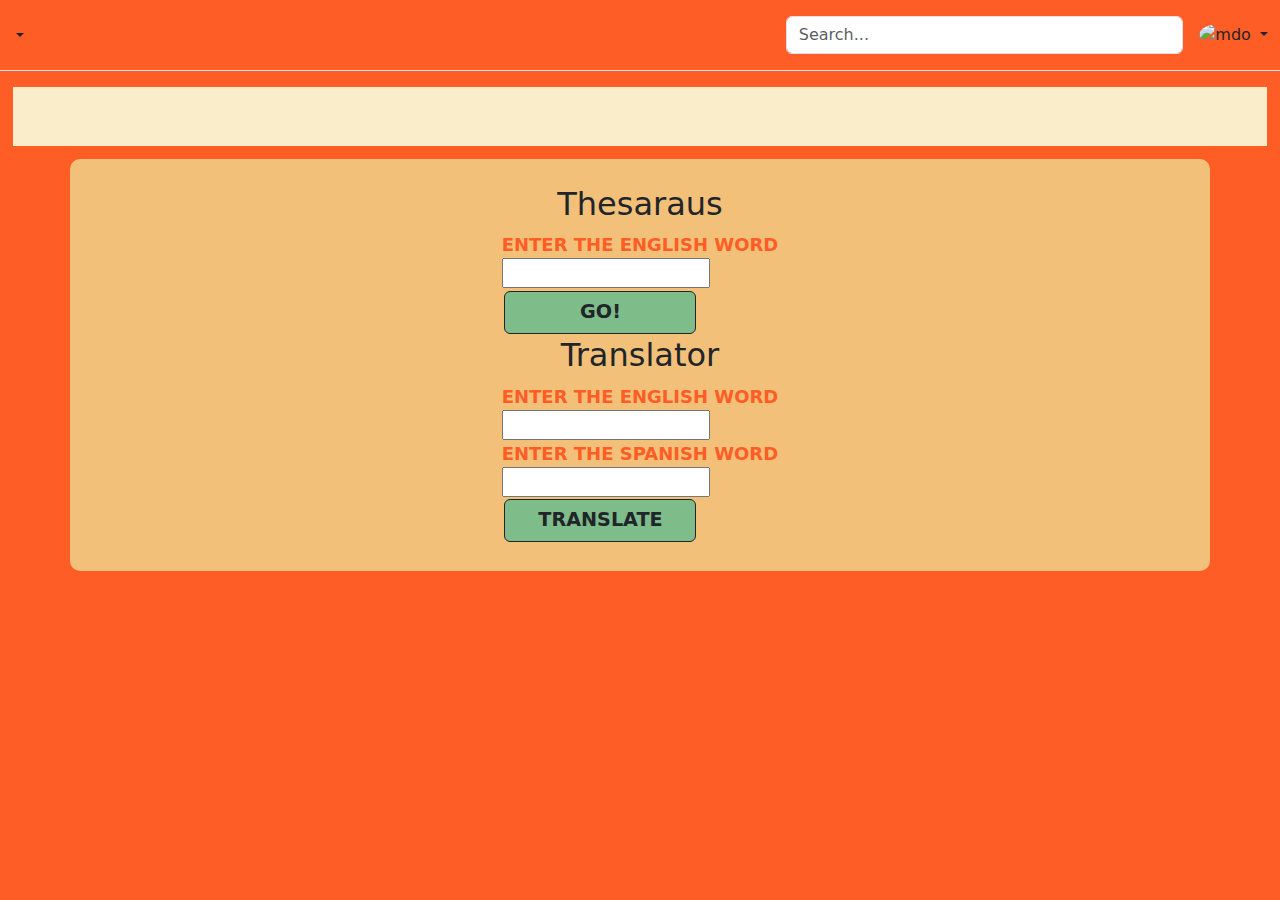
==== pages/dictionary.html @ 8fe8f85f "Initalcommit" ====
<!DOCTYPE html>
<html lang="en">

<head>
    <meta charset="UTF-8">
    <meta http-equiv="X-UA-Compatible" content="IE=edge">
    <meta name="viewport" content="width=device-width, initial-scale=1.0">
    <!-- Latest compiled and minified CSS -->
    <link href="https://cdn.jsdelivr.net/npm/bootstrap@5.1.3/dist/css/bootstrap.min.css" rel="stylesheet">
    <link rel="stylesheet" href="../css/dict.css">

    <!-- Latest compiled JavaScript -->
    <script src="https://cdn.jsdelivr.net/npm/bootstrap@5.1.3/dist/js/bootstrap.bundle.min.js"></script>

    <link rel="stylesheet" href="https://cdnjs.cloudflare.com/ajax/libs/font-awesome/6.1.1/css/all.min.css" integrity="sha512-KfkfwYDsLkIlwQp6LFnl8zNdLGxu9YAA1QvwINks4PhcElQSvqcyVLLD9aMhXd13uQjoXtEKNosOWaZqXgel0g==" crossorigin="anonymous" referrerpolicy="no-referrer"
    />
    <script src="https://cdn.jsdelivr.net/npm/typed.js@2.0.12"></script>

    <script src="https://ajax.googleapis.com/ajax/libs/jquery/3.6.0/jquery.min.js"></script>
    <title>Inner Dict</title>
</head>

<body>
    <header class="py-3 mb-3 border-bottom">
        <div class="container-fluid d-grid gap-3 align-items-center" style="grid-template-columns: 1fr 2fr;">
            <div class="dropdown">
                <a href="#" class="d-flex align-items-center col-lg-4 mb-2 mb-lg-0 link-dark text-decoration-none dropdown-toggle" id="dropdownNavLink" data-bs-toggle="dropdown" aria-expanded="false">
                    <i class="fa fa-hamburger"></i>
                </a>
                <ul class="dropdown-menu text-small shadow" aria-labelledby="dropdownNavLink" style="">
                    <li><a class="dropdown-item active" href="#" aria-current="page">Overview</a></li>
                    <li><a class="dropdown-item" href="#">Dictionary</a></li>
                    <li><a class="dropdown-item" href="#">Translator</a></li>
                    <li><a class="dropdown-item" href="#">About</a></li>
                    <li>
                        <hr class="dropdown-divider">
                    </li>
                    <li><a class="dropdown-item" href="#">Contact</a></li>
                    <li><a class="dropdown-item" href="#">Resume</a></li>
                </ul>
            </div>

            <div class="d-flex align-items-center searchFlex justify-content-around">
                <div class="cityBox container-md col-lg-5 p-1 d-md-flex flex-row  justify-content-around ">
                    <button type="button" class="btn btn-primary headTrigCity" data-bs-toggle="modal" data-bs-target="#cityModal" id="headTrigCity">
                        Enter city manually
                      </button>
                </div>
                <form class="w-100 me-3">
                    <input type="search" class="form-control" placeholder="Search..." aria-label="Search">
                </form>

                <div class="flex-shrink-0 dropdown">
                    <a href="#" class="d-block link-dark text-decoration-none dropdown-toggle" id="dropdownUser2" data-bs-toggle="dropdown" aria-expanded="false">
                        <img src="https://github.com/mdo.png" alt="mdo" class="rounded-circle" width="32" height="32">
                    </a>
                    <ul class="dropdown-menu text-small shadow" aria-labelledby="dropdownUser2">
                        <li><a class="dropdown-item" href="#">New project...</a></li>
                        <li><a class="dropdown-item" href="#">Settings</a></li>
                        <li><a class="dropdown-item" href="#">Profile</a></li>
                        <li>
                            <hr class="dropdown-divider">
                        </li>
                        <li><a class="dropdown-item" href="#">Sign out</a></li>
                    </ul>
                </div>
            </div>
        </div>
    </header>

    <div class="container mt-3">



    </div>

    <!-- The Modal -->
    <div class="modal fade modal-fullscreen" id="cityModal">
        <div class="modal-dialog">
            <div class="modal-content modBod">

                <!-- Modal Header -->
                <div class="modal-header">
                    <h4 class="modal-title">Enter city for weather stats</h4>

                </div>

                <!-- Modal body -->
                <div class="modal-body modBod">
                    <div class="input-group mb-3">
                        <span class="input-group-text">CITY</span>
                        <input type="text" class="form-control" placeholder="City" name="cityInp" style=" text-transform: capitalize;">
                        <button class="btn btn-outline-primary citySub" type="button" id="citySub">Submit</button>
                    </div>
                </div>

                <!-- Modal footer -->
                <div class="modal-footer">
                    <button type="button" class="btn btn-danger" data-bs-dismiss="modal">Close</button>
                </div>

            </div>
        </div>
    </div>



    <div class="dadJokebox" id="dadJokebox">
        <h4 class="dadJoke text-center rounded " id="dadJoke"></h4>
    </div>
    <div class="container dictBox">
        <button class="reset btn btn-outline-dark text-uppercase" id="reset"> Reset </button>
        <div class="innerDictBox">

            <div class="dictionaryBox">
                <div class="dictLabel" id="titleDict">
                    <H2 class="titleDict   text-center rounded" id="dictChangetit"> Thesaraus</H2>
                </div>
                <div class="InpuDictBox">
                    <div class="inputboxHolder dictInpuHol" id="inputHolderDict">
                        <div class="dictInnerLabel">
                            <label for="englishInput" class="text-uppercase engTraceText">Enter the english word</label>
                        </div>
                        <div class="dictForm">
                            <input type="text" name="word" id="englishInput" class="align-content-xl-stretch">
                        </div>
                    </div>
                    <div class="dictButt"><button type="submit" class="btn btn-outline-dark text-uppercase dictTrig" id="dictTrig">Go!</button></div>

                </div>

            </div>
            <div class="translateBox ">
                <div class="dictLabel" id="titleTrace">
                    <H2 class="titleTrace   text-center rounded" id="traceChangetit"> Translator</H2>
                </div>
                <div class="InpuTraceBox">
                    <div class="inputboxHolder traceInpuHol" id="inputHolderTrace">
                        <div class="traceInnerLabel">
                            <label for="englishInput" class="text-uppercase engText">Enter the english word</label>
                        </div>
                        <div class="dictForm">
                            <input type="text" name="word" id="englishInput" class="align-content-xl-stretch">
                        </div>
                    </div>
                    <div class="inputboxHolder" id="inputHolderTrace">
                        <div class="traceInnerLabel">
                            <label for="englishInput" class="text-uppercase espText">Enter the spanish word</label>
                        </div>
                        <div class="dictForm">
                            <input type="text" name="word" id="englishInput" class="align-content-xl-stretch">
                        </div>
                    </div>
                    <div class="traceButt"><button type="submit" class="btn btn-outline-dark text-uppercase traceTrig" id="traceTrig">Translate</button></div>

                </div>

            </div>
        </div>
    </div>
</body>
<script src="../javascript/index.js"></script>
<script>
</script>

</html>
---- css/dict.css ----
:root {
    --international-orange-aerospace: #fe5d26ff;
    --gold-crayola: #f2c078ff;
    --lemon-meringue: #faedcaff;
    --tea-green: #c1dbb3ff;
    --dark-sea-green: #7ebc89ff;
    --mar: 1%;
    --pad: 2%;
}

body {
    background-color: var(--international-orange-aerospace);
}

.dictBox {
    background-color: var(--gold-crayola);
    display: flex;
    flex-direction: column;
    border-radius: 10px;
    /* margin: ; */
    padding: var(--pad);
    align-items: center;
    justify-content: center;
}

.innerDictBox {
    width: max-content;
    height: fit-content;
}

.dictTrig,
.traceTrig,
.reset {
    width: 10em;
    margin: var(--mar);
    font-size: larger;
    font-weight: 700;
    background-color: var(--dark-sea-green);
}

.engText,
.espText,
.engTraceText {
    color: var(--international-orange-aerospace);
    font-size: large;
    font-weight: 700;
}

.dadJokebox {
    background-color: var(--lemon-meringue);
    text-transform: uppercase;
    font-size: 4em;
    margin: var(--mar);
    padding: var(--pad);
}

.b-example-divider {
    height: 3rem;
    background-color: rgba(0, 0, 0, .1);
    border: solid rgba(0, 0, 0, .15);
    border-width: 1px 0;
    box-shadow: inset 0 .5em 1.5em rgba(0, 0, 0, .1), inset 0 .125em .5em rgba(0, 0, 0, .15);
}

.bi {
    vertical-align: -.125em;
    fill: currentColor;
}

.rounded-4 {
    border-radius: .5rem;
}

.rounded-5 {
    border-radius: .75rem;
}

.rounded-6 {
    border-radius: 1rem;
}

.modal-sheet .modal-dialog {
    width: 380px;
    transition: bottom .75s ease-in-out;
}

.modal-sheet .modal-footer {
    padding-bottom: 2rem;
}

.modal-alert .modal-dialog {
    width: 380px;
}

.border-right {
    border-right: 1px solid #eee;
}

.modal-tour .modal-dialog {
    width: 380px;
    text-transform: capitalize;
}

.modBod {
    background-color: var(--lemon-meringue);
}

.citySub {
    background-color: var(--dark-sea-green);
    color: var(--international-orange-aerospace);
    font-weight: 700;
    text-transform: uppercase;
    border: var(--gold-crayola);
}

.citySub:hover {
    background-color: var(--international-orange-aerospace);
    color: var(--dark-sea-green);
    transition: cubic-bezier(0.445, 0.05, 0.55, 0.95);
    border: var(--gold-crayola);
}
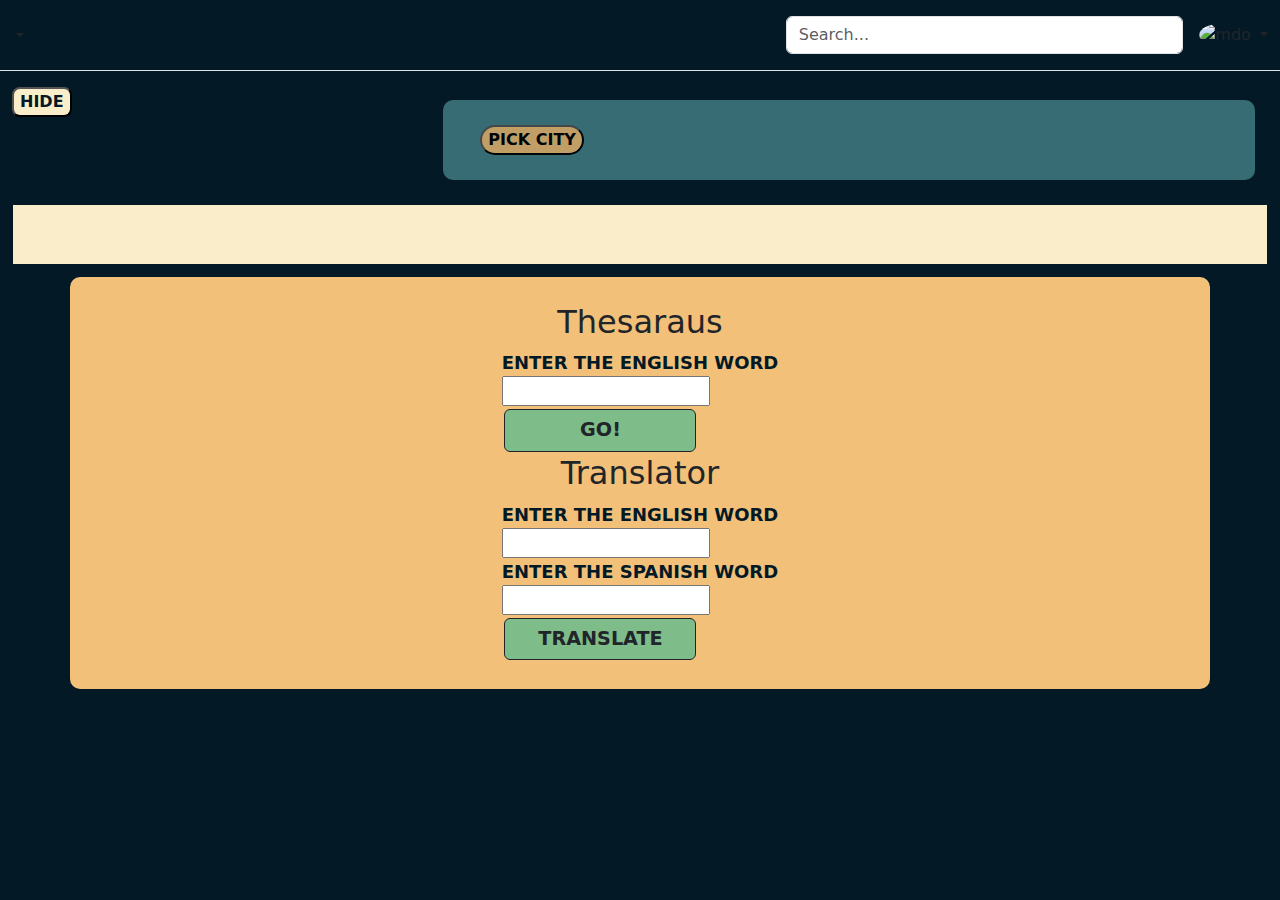
==== commit 3836bde3: "Last offAdded weather component" ====
--- a/pages/dictionary.html
+++ b/pages/dictionary.html
@@ -25,7 +25,7 @@
         <div class="container-fluid d-grid gap-3 align-items-center" style="grid-template-columns: 1fr 2fr;">
             <div class="dropdown">
                 <a href="#" class="d-flex align-items-center col-lg-4 mb-2 mb-lg-0 link-dark text-decoration-none dropdown-toggle" id="dropdownNavLink" data-bs-toggle="dropdown" aria-expanded="false">
-                    <i class="fa fa-hamburger"></i>
+                    <i class="fa fa-hamburger menuIcon"></i>
                 </a>
                 <ul class="dropdown-menu text-small shadow" aria-labelledby="dropdownNavLink" style="">
                     <li><a class="dropdown-item active" href="#" aria-current="page">Overview</a></li>
@@ -43,7 +43,7 @@
             <div class="d-flex align-items-center searchFlex justify-content-around">
                 <div class="cityBox container-md col-lg-5 p-1 d-md-flex flex-row  justify-content-around ">
                     <button type="button" class="btn btn-primary headTrigCity" data-bs-toggle="modal" data-bs-target="#cityModal" id="headTrigCity">
-                        Enter city manually
+                        Enter City
                       </button>
                 </div>
                 <form class="w-100 me-3">
@@ -68,11 +68,42 @@
         </div>
     </header>
 
-    <div class="container mt-3">
 
+    <div class="container-fluid  weatherBox d-flex flex-row justify-content-around">
+        <div class="col-2"><button class="hideTemp rounded-3 btn-dark" id="hideTemp">Hide</button></div>
+        <div class="col-2"><button class="showTemp rounded-3 btn-dark" id="showTemp">Check weather</button></div>
+        <div class="row weatherBoxInner container-lg">
+            <div class="col-sm-9 tempDetails flex-lg-column">
+                <div class="tempDetailsInner">
+                    <div class="tempC" id="tempC">
 
+                    </div>
+                    <div class="feelsLike" id="feelsLike">
 
+                    </div>
+                    <div class="tempText">
+
+                    </div>
+                    <div class="tempUV" id="tempUV">
+
+                    </div>
+                    <div class="locaDetails" id="locaDetails">
+                        <div class="lastUp" id="lastUp">
+
+                        </div>
+                        <div class="locat" id="locat">
+
+                        </div>
+                    </div>
+
+                </div>
+            </div>
+            <div class="col-md-4 tempUtils">
+                <button class="rounded-5 btn-outline-md cityMan" id="cityMan">Pick city</button>
+            </div>
+        </div>
     </div>
+
 
     <!-- The Modal -->
     <div class="modal fade modal-fullscreen" id="cityModal">
@@ -108,6 +139,7 @@
     <div class="dadJokebox" id="dadJokebox">
         <h4 class="dadJoke text-center rounded " id="dadJoke"></h4>
     </div>
+
     <div class="container dictBox">
         <button class="reset btn btn-outline-dark text-uppercase" id="reset"> Reset </button>
         <div class="innerDictBox">
@@ -160,6 +192,7 @@
     </div>
 </body>
 <script src="../javascript/index.js"></script>
+<script src="../javascript/weather.js"></script>
 <script>
 </script>
 
--- a/css/dict.css
+++ b/css/dict.css
@@ -1,15 +1,26 @@
 :root {
-    --international-orange-aerospace: #fe5d26ff;
-    --gold-crayola: #f2c078ff;
-    --lemon-meringue: #faedcaff;
-    --tea-green: #c1dbb3ff;
-    --dark-sea-green: #7ebc89ff;
+    --rich-black-fogra: #031926ff;
+    --metallic-seaweed: #468189ff;
+    --green-sheen: #77aca2ff;
+    --opal: #9dbebbff;
+    --champagne: #f4e9cdff;
+    --international-orange-aerospace: #fe5d26;
+    --gold-crayola: #f2c078;
+    --lemon-meringue: #faedca;
+    --tea-green: #c1dbb3;
+    --dark-sea-green: #7ebc89;
+    --white: #fffdf9;
     --mar: 1%;
     --pad: 2%;
+    --medium: 600;
 }
 
 body {
-    background-color: var(--international-orange-aerospace);
+    background-color: var(--rich-black-fogra);
+}
+
+.menuIcon {
+    color: var(--white);
 }
 
 .dictBox {
@@ -34,16 +45,16 @@
     width: 10em;
     margin: var(--mar);
     font-size: larger;
-    font-weight: 700;
+    font-weight: var(--medium);
     background-color: var(--dark-sea-green);
 }
 
 .engText,
 .espText,
 .engTraceText {
-    color: var(--international-orange-aerospace);
+    color: var(--rich-black-fogra);
     font-size: large;
-    font-weight: 700;
+    font-weight: var(--medium);
 }
 
 .dadJokebox {
@@ -107,15 +118,53 @@
 
 .citySub {
     background-color: var(--dark-sea-green);
-    color: var(--international-orange-aerospace);
-    font-weight: 700;
+    color: var(--rich-black-fogra);
+    font-weight: var(--medium);
     text-transform: uppercase;
     border: var(--gold-crayola);
 }
 
 .citySub:hover {
-    background-color: var(--international-orange-aerospace);
+    background-color: var(--rich-black-fogra);
     color: var(--dark-sea-green);
     transition: cubic-bezier(0.445, 0.05, 0.55, 0.95);
     border: var(--gold-crayola);
+}
+
+.weatherBoxInner {
+    background-color: var(--metallic-seaweed);
+    margin: var(--mar);
+    padding: var(--pad);
+    border-radius: 10px;
+    opacity: .8;
+}
+
+.headTrigCity {
+    background-color: var(--opal);
+    color: var(--gold-crayola);
+    text-transform: uppercase;
+    font-weight: var(--medium);
+}
+
+.headTrigCity:hover,
+.hideTemp,
+.showTemp {
+    background-color: var(--lemon-meringue);
+    color: var(--rich-black-fogra);
+    text-transform: uppercase;
+    font-weight: var(--medium);
+}
+
+.hideTemp:hover,
+.showTemp:hover,
+.cityMan {
+    background-color: var(--gold-crayola);
+    text-transform: uppercase;
+    font-weight: var(--medium);
+}
+
+.tempDetailsInner {
+    color: var(--champagne);
+    font-size: medium;
+    font-weight: var(--medium);
 }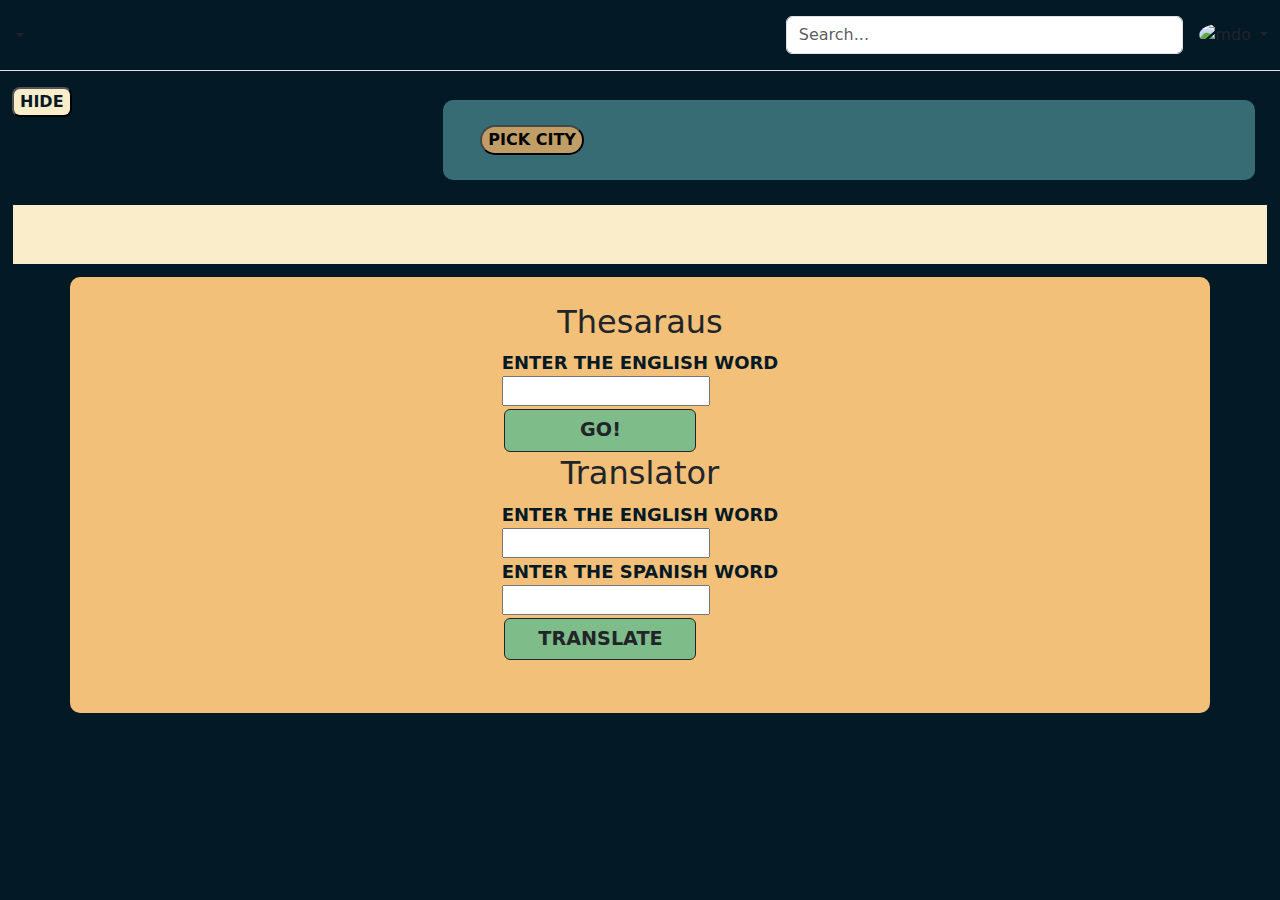
==== commit 955549e6: "DictWorkingMovvetoTransl" ====
--- a/pages/dictionary.html
+++ b/pages/dictionary.html
@@ -120,7 +120,7 @@
                 <div class="modal-body modBod">
                     <div class="input-group mb-3">
                         <span class="input-group-text">CITY</span>
-                        <input type="text" class="form-control" placeholder="City" name="cityInp" style=" text-transform: capitalize;">
+                        <input type="text" class="form-control cityInp" placeholder="City" name="cityInp" style=" text-transform: lowercase;">
                         <button class="btn btn-outline-primary citySub" type="button" id="citySub">Submit</button>
                     </div>
                 </div>
@@ -187,6 +187,17 @@
 
                 </div>
 
+            </div>
+        </div>
+        <br>
+        <div class="resDictBox  text-uppercase" id="resDictBox">
+            <div class="resDictBoxTitleBox container p-3" id="resDictBoxTitleBox">
+                <h2 class="resDictBoxTitle text-center" id="resDictBoxTitleBox">Results for Death</h2>
+            </div>
+            <div class="resDictBoxResList" id="resDictBoxResList">
+                <div class="resDictIndiBox align-content-lg-start" id="resDictIndiBox">
+
+                </div>
             </div>
         </div>
     </div>
--- a/css/dict.css
+++ b/css/dict.css
@@ -167,4 +167,41 @@
     color: var(--champagne);
     font-size: medium;
     font-weight: var(--medium);
+}
+
+.dictResDiv {
+    background-color: var(--opal);
+    /* opacity: .7; */
+    margin: var(--mar);
+    padding: var(--pad);
+}
+
+.typeOfRes {
+    background-color: var(--green-sheen);
+    color: var(--lemon-meringue);
+    font-weight: 600;
+    padding: var(--pad);
+}
+
+.dictResDef {
+    background-color: var(--lemon-meringue);
+    color: var(--green-sheen);
+    font-weight: 500;
+    padding: var(--pad);
+}
+
+.typeOfRes:hover {
+    background-color: var(--lemon-meringue);
+    color: var(--green-sheen);
+    border-radius: 5px;
+    font-weight: 600;
+    padding: var(--pad);
+}
+
+.dictResDef:hover {
+    padding: var(--pad);
+    background-color: var(--green-sheen);
+    color: var(--lemon-meringue);
+    border-radius: 5px;
+    font-weight: 500;
 }